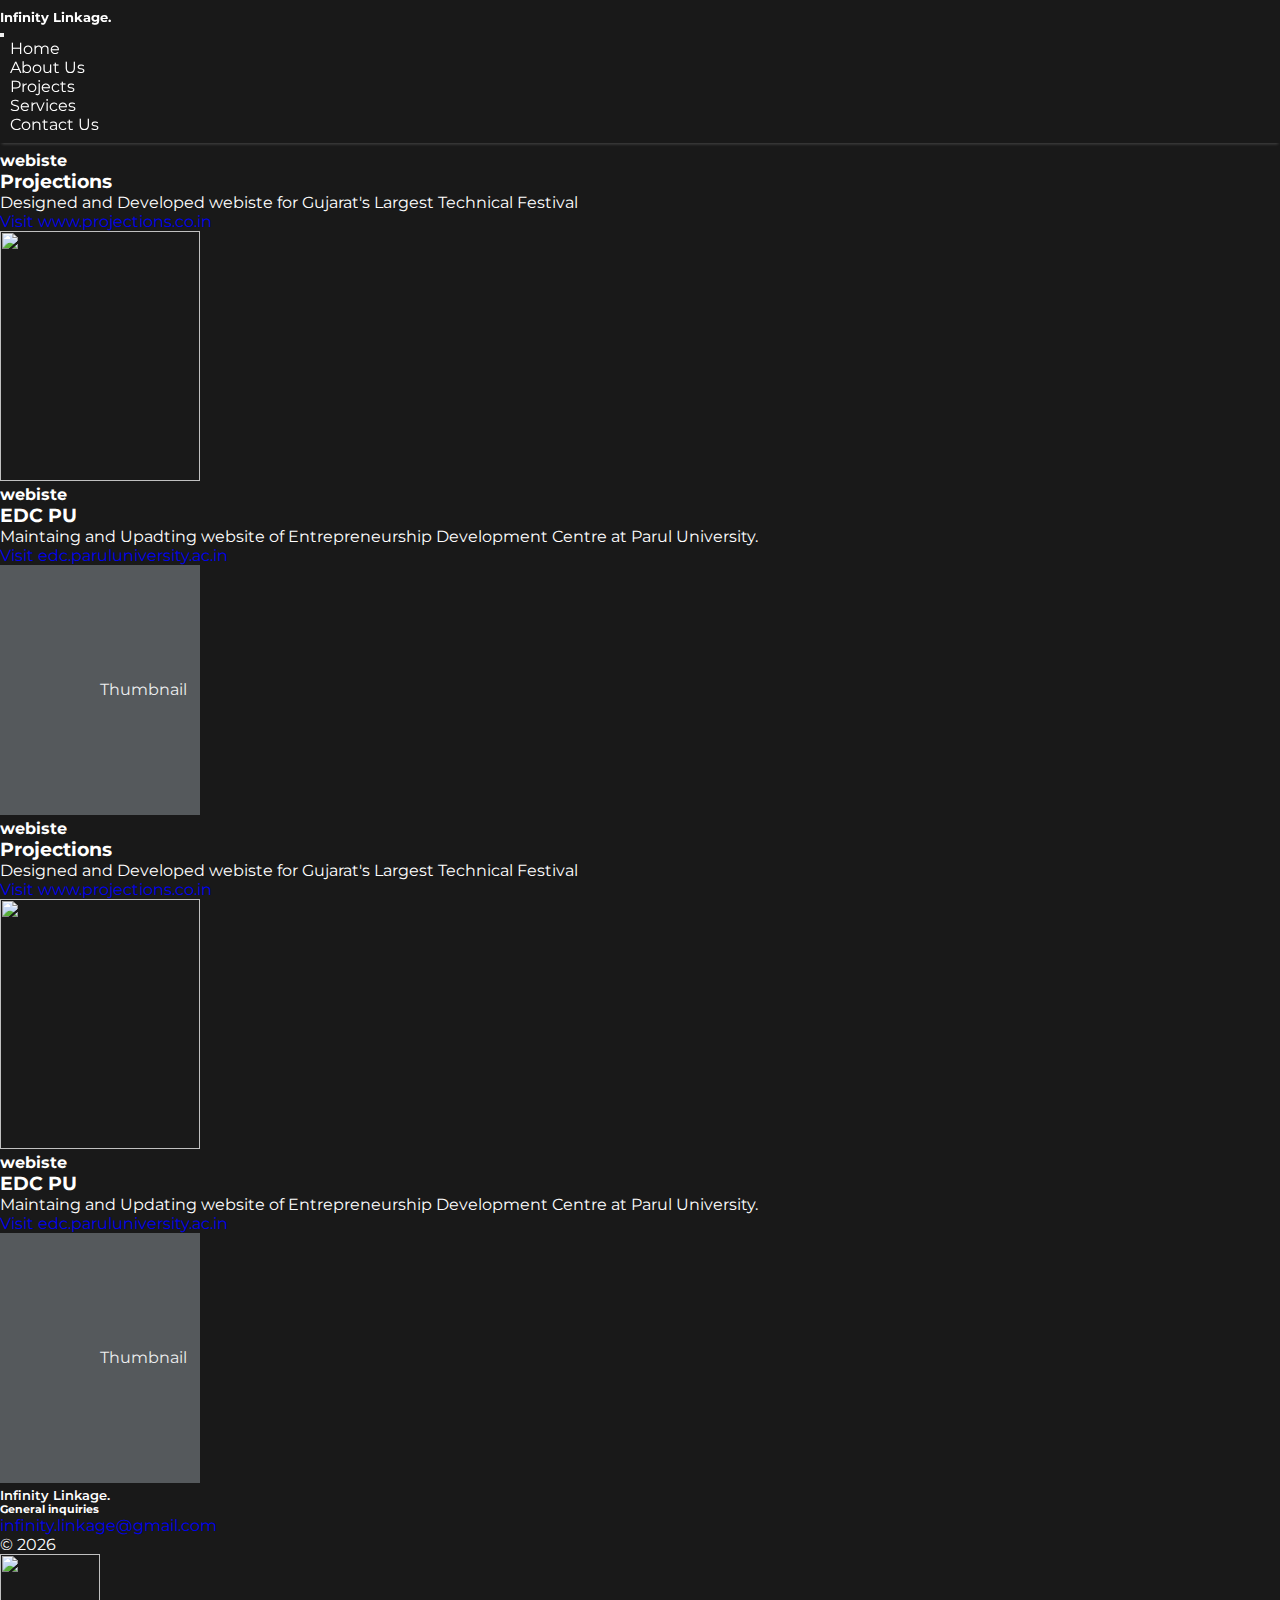
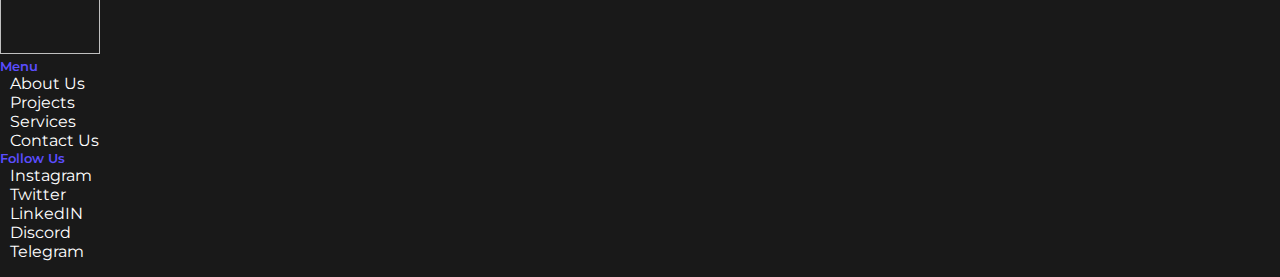
==== projects/index.html @ 618feee4 "Merge pull request #3 from reboot13-git/main" ====
<!DOCTYPE html>
<html lang="en">
<head>
    <meta charset="UTF-8">
    <meta http-equiv="X-UA-Compatible" content="IE=edge">
    <meta name="viewport" content="width=device-width, initial-scale=1.0">
    <title>Infinity Linkage</title>

    <!-- favicon -->
    <link rel="shortcut icon" href="imgs/favicon.png" type="image/x-icon">

    <!-- bootstrap -->
    <link href="https://cdn.jsdelivr.net/npm/bootstrap@5.2.0-beta1/dist/css/bootstrap.min.css" rel="stylesheet" integrity="sha384-0evHe/X+R7YkIZDRvuzKMRqM+OrBnVFBL6DOitfPri4tjfHxaWutUpFmBp4vmVor" crossorigin="anonymous">
    <script src="https://cdn.jsdelivr.net/npm/bootstrap@5.2.0-beta1/dist/js/bootstrap.bundle.min.js" integrity="sha384-pprn3073KE6tl6bjs2QrFaJGz5/SUsLqktiwsUTF55Jfv3qYSDhgCecCxMW52nD2" crossorigin="anonymous"></script>
     
    <!-- aos  -->
    <link href="https://unpkg.com/aos@2.3.1/dist/aos.css" rel="stylesheet">
    <script src="https://unpkg.com/aos@2.3.1/dist/aos.js"></script>
    <!-- css -->
    <link rel="stylesheet" href="style.css">

    <!-- js  -->
    <script src="https://ajax.googleapis.com/ajax/libs/jquery/3.6.0/jquery.min.js"></script>
    <script src="../js/main.js" defer></script>
</head>
<body oncontextmenu="return false">
 
    <nav class="navbar fixed-top navbar-expand-lg bg-dark">
        <div class="container">
          <a class="navbar-brand logo" href="/" ><h5>Infinity Linkage.</h5></a>
          <button class="navbar-toggler" type="button" data-bs-toggle="collapse" data-bs-target="#navbarNavDropdown" aria-controls="navbarNavDropdown" aria-expanded="false" aria-label="Toggle navigation">
            <span class="navbar-toggler-icon"></span>
          </button>
          <div class="collapse navbar-collapse" id="navbarNavDropdown">
            <ul class="navbar-nav ms-auto">
              <li class="nav-item">
                <a class="nav-link left" href="/" aria-current="page" value="home">Home</a>
              </li>
              <li class="nav-item">
                <a class="nav-link left" href="/#aboutus"  value="aboutus">About Us</a>
              </li>
              <li class="nav-item">
                <a class="nav-link left navcontact" href="#"  value="contactus" >Projects</a>
              </li>
              <li class="nav-item">
                <a class="nav-link left" href="/#services" aria-current="page" value="services">Services </a>
              </li>
              <li class="nav-item">
                <a class="nav-link left navcontact" href="/#contactus"  value="contactus" >Contact Us</a>
              </li>
       
            </ul>
          </div>
        </div>
      </nav>


      <div class="container projects" >
        <h1 class="project-title">Projects</h1>
        <div class="row mb-2"> 
          <div class="col-md-6">
            <div class="row g-0 border rounded overflow-hidden flex-md-row mb-4 shadow-sm h-md-250 position-relative">
              <div class="col p-4 d-flex flex-column position-static">
                <strong class="d-inline-block mb-2 text-success">webiste</strong>
                <h3 class="mb-0 fw-bold">Projections</h3>
                <p class="mb-auto">Designed and Developed webiste for Gujarat's Largest Technical Festival</p>
                <a href="https://projections.co.in" target="_blank" class="stretched-link">Visit www.projections.co.in</a>
              </div>
              <div class="col-auto d-none d-lg-block">
                <img width="200" height="250" src="https://i.ibb.co/s2PbQPw/Mask-group.png" >
      
              </div>
            </div>
          </div>
          <div class="col-md-6">
            <div class="row g-0 border rounded overflow-hidden flex-md-row mb-4 shadow-sm h-md-250 position-relative">
              <div class="col p-4 d-flex flex-column position-static">
                <strong class="d-inline-block mb-2 text-primary">webiste</strong>
                <h3 class="mb-0 fw-bold">EDC PU</h3>
                <p class="card-text mb-auto">Maintaing and Upadting website of Entrepreneurship Development Centre at Parul University.</p>
                <a href="https://edc.paruluniversity.ac.in" target="_blank" class="stretched-link">Visit edc.paruluniversity.ac.in</a>
              </div>
              <div class="col-auto d-none d-lg-block">
                <svg class="bd-placeholder-img" width="200" height="250" xmlns="http://www.w3.org/2000/svg" role="img" aria-label="Placeholder: Thumbnail" preserveAspectRatio="xMidYMid slice" focusable="false"><title>Placeholder</title><rect width="100%" height="100%" fill="#55595c"></rect><text x="50%" y="50%" fill="#eceeef" dy=".3em">Thumbnail</text></svg>
      
              </div>
            </div>
          </div>
         
        </div>

        <div class="row mb-2"> 
          <div class="col-md-6">
            <div class="row g-0 border rounded overflow-hidden flex-md-row mb-4 shadow-sm h-md-250 position-relative">
              <div class="col p-4 d-flex flex-column position-static">
                <strong class="d-inline-block mb-2 text-success">webiste</strong>
                <h3 class="mb-0 fw-bold">Projections</h3>
                <p class="mb-auto">Designed and Developed webiste for Gujarat's Largest Technical Festival</p>
                <a href="https://projections.co.in" target="_blank" class="stretched-link">Visit www.projections.co.in</a>
              </div>
              <div class="col-auto d-none d-lg-block">
                <img width="200" height="250" src="https://i.ibb.co/s2PbQPw/Mask-group.png" >
      
              </div>
            </div>
          </div>
          <div class="col-md-6">
            <div class="row g-0 border rounded overflow-hidden flex-md-row mb-4 shadow-sm h-md-250 position-relative">
              <div class="col p-4 d-flex flex-column position-static">
                <strong class="d-inline-block mb-2 text-primary">webiste</strong>
                <h3 class="mb-0 fw-bold">EDC PU</h3>
                <p class="card-text mb-auto">Maintaing and Updating website of Entrepreneurship Development Centre at Parul University.</p>
                <a href="https://edc.paruluniversity.ac.in" class="stretched-link">Visit edc.paruluniversity.ac.in</a>
              </div>
              <div class="col-auto d-none d-lg-block">
                <svg class="bd-placeholder-img" width="200" height="250" xmlns="http://www.w3.org/2000/svg" role="img" aria-label="Placeholder: Thumbnail" preserveAspectRatio="xMidYMid slice" focusable="false"><title>Placeholder</title><rect width="100%" height="100%" fill="#55595c"></rect><text x="50%" y="50%" fill="#eceeef" dy=".3em">Thumbnail</text></svg>
      
              </div>
            </div>
          </div>
         
        </div>

        </div>
      </div>



  



<!-- start of footer  -->
    <section class="footer">
      <div class="container">
        <footer class="row row-cols-1 row-cols-sm-2 row-cols-md-5 py-5 my-5 border-top">
          <div class="col mb-3">
           <h5 style="font-weight:600" class="mb-5">Infinity Linkage.</h5>
            <div class="inquiries">
              <h6>General inquiries</h6>
              <p> <a href="mailto:infinity.linkage@gmail.com"> infinity.linkage@gmail.com</a></p>
            </div>
            <p>© <span id="year"></span></p>
          </div>
      
          <div class="col mb-3">
            <img src="../imgs/favicon.png" alt="" height="100" width="100" srcset="">
          </div>
          <div class="col mb-3">
           
          </div>

          <div class="col mb-3">
            <h5 style="font-weight: 600; color:#5B4DFF">Menu</h5>
            <ul class="nav flex-column nav-footer">
              <li class="nav-item mb-2"><a href="/#aboutus"   class="nav-link p-0">About Us</a></li>
              <li class="nav-item mb-2"><a href="#"  class="nav-link p-0">Projects</a></li>
              <li class="nav-item mb-2"><a href="/#services"  class="nav-link p-0">Services</a></li>
              <li class="nav-item mb-2"><a href="/#contactus" class="nav-link p-0">Contact Us</a></li>
            </ul>
          </div>

      
          <div class="col mb-3">
            <h5 style="font-weight: 600; color:#5B4DFF">Follow Us</h5>
            <ul class="nav flex-column">
              <li class="nav-item mb-2"><a href="https://instagram.com/infinitylinkage" class="nav-link p-0" target="_blank" ">Instagram</a></li>
              <li class="nav-item mb-2"><a href="https://twitter.com/InfinityLinkage" class="nav-link p-0" target="_blank" ">Twitter</a></li>
              <li class="nav-item mb-2"><a href="https://www.linkedin.com/company/infinitylinkage/" class="nav-link p-0" target="_blank" ">LinkedIN</a></li>
              <li class="nav-item mb-2"><a href="https://discord.com/invite/dsVK9K3qPp" class="nav-link p-0" target="_blank" ">Discord</a></li>
              <li class="nav-item mb-2"><a href="https://telegram.me/infinity_linkage" class="nav-link p-0" target="_blank" ">Telegram</a></li>
            </ul>
          </div>
  

        </footer>
      </div>
    </section>

  <!-- end of footer  -->


</body>
</html>
---- projects/style.css ----
@import url("https://fonts.googleapis.com/css2?family=Montserrat:ital,wght@0,100;0,200;0,300;0,400;0,600;0,700;0,800;0,900;1,100;1,200;1,300;1,600&display=swap");
*, *::after, *::before {
  margin: 0;
  padding: 0;
  box-sizing: border-box;
  text-decoration: none;
}

.nav-link {
  background: transparent;
  border: none;
}

a {
  text-decoration: none;
}

a:target {
  display: block;
  position: relative;
  top: -120px;
  visibility: hidden;
}

html {
  font-size: 16px;
  scroll-behavior: smooth;
  scroll-padding-top: 6rem;
  overflow-x: hidden;
}

body {
  font-family: "Montserrat", sans-serif;
  background-color: #191919;
}

nav {
  position: fixed !important;
  top: 0;
  left: 0;
  right: 0;
  padding: 0.55rem 0 !important;
  z-index: 1;
}

.bg-dark {
  background-color: #191919 !important;
  box-shadow: 0 3px 3px -2px rgba(255, 255, 255, 0.2);
}

.logo {
  color: #fff;
  padding-top: 0.1rem;
}
.logo h5 {
  margin: 0;
  margin-bottom: -0.3rem;
}
.logo:hover {
  color: #5B4DFF;
}

.projects {
  margin-top: 5.5rem;
  color: #fff !important;
}
.projects .project-title {
  font-weight: bold;
  color: #fff;
  margin-bottom: 1.5rem;
}

.nav-link {
  color: #fff;
  padding: 0.8rem 0.1rem;
  margin-inline: 0.5rem;
}
.nav-link:hover {
  color: #fff;
  text-decoration: underline;
  transition: all 3s ease-in;
}
.nav-link:focus {
  color: #5B4DFF;
}

.navbar-toggler-icon {
  background-image: url(../imgs/menu.svg);
}

footer {
  color: #fff;
}

.footer {
  background: url(../imgs/footer.png) no-repeat center center;
  background-size: cover;
  padding-bottom: 1rem;
}

@media only screen and (max-width: 500px) {
  .footer li {
    display: flex;
    justify-content: center;
  }
  .footer {
    text-align: center;
  }
}/*# sourceMappingURL=style.css.map */
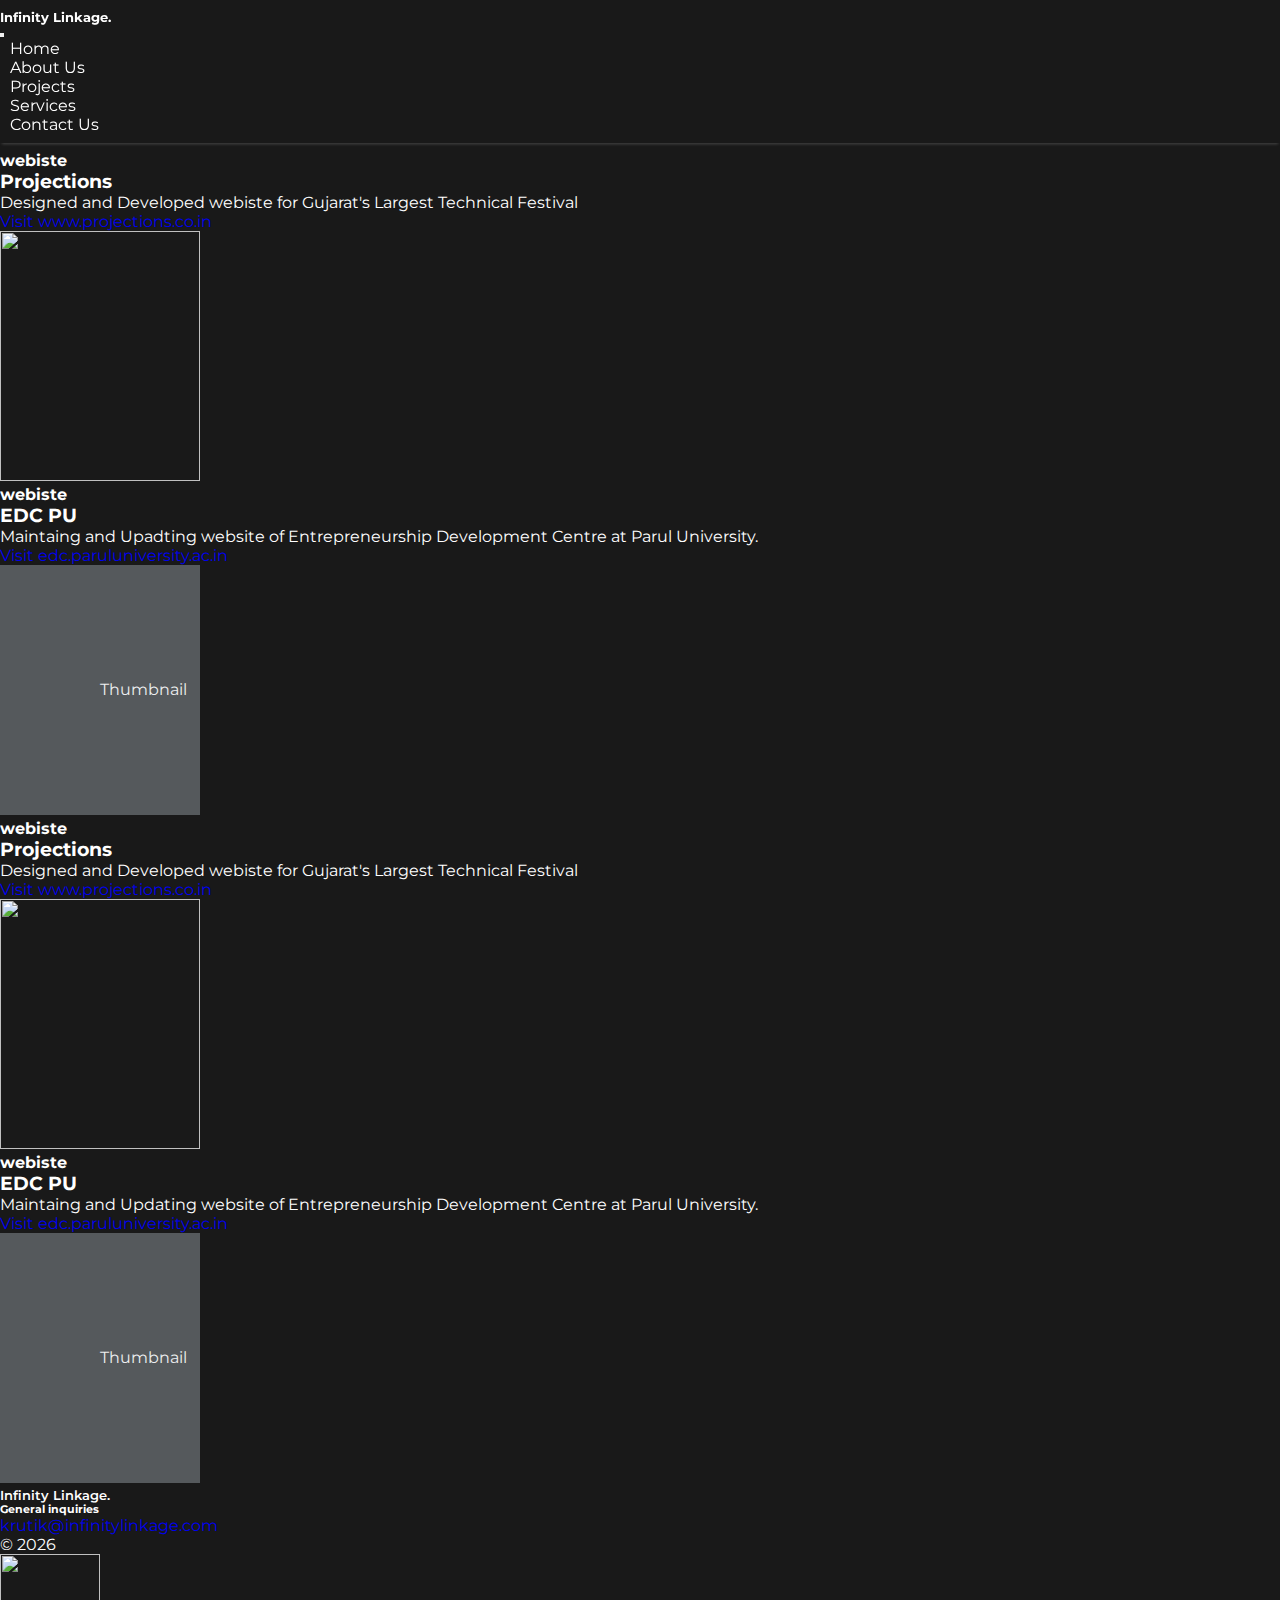
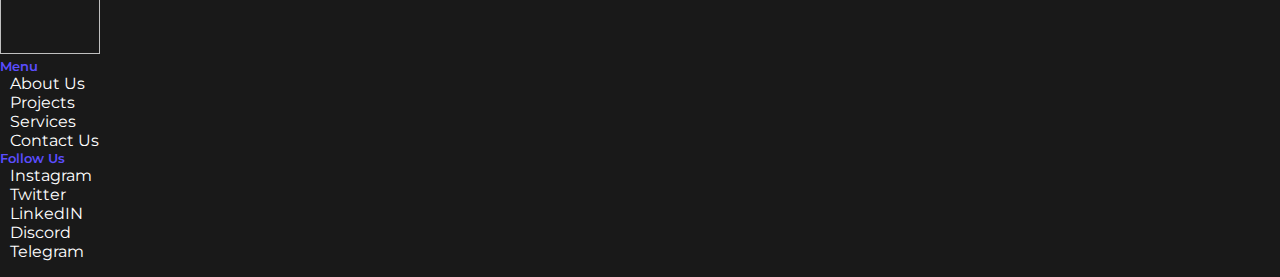
==== commit 819b06aa: "update mail" ====
--- a/projects/index.html
+++ b/projects/index.html
@@ -34,7 +34,7 @@
           <div class="collapse navbar-collapse" id="navbarNavDropdown">
             <ul class="navbar-nav ms-auto">
               <li class="nav-item">
-                <a class="nav-link left" href="/" aria-current="page" value="home">Home</a>
+                <a class="nav-link left" href="../" aria-current="page" value="home">Home</a>
               </li>
               <li class="nav-item">
                 <a class="nav-link left" href="/#aboutus"  value="aboutus">About Us</a>
@@ -121,8 +121,8 @@
          
         </div>
 
-        </div>
       </div>
+      
 
 
 
@@ -138,7 +138,7 @@
            <h5 style="font-weight:600" class="mb-5">Infinity Linkage.</h5>
             <div class="inquiries">
               <h6>General inquiries</h6>
-              <p> <a href="mailto:infinity.linkage@gmail.com"> infinity.linkage@gmail.com</a></p>
+              <p><a href="mailto:krutik@infinitylinkage.com">krutik@infinitylinkage.com</a></p>
             </div>
             <p>© <span id="year"></span></p>
           </div>
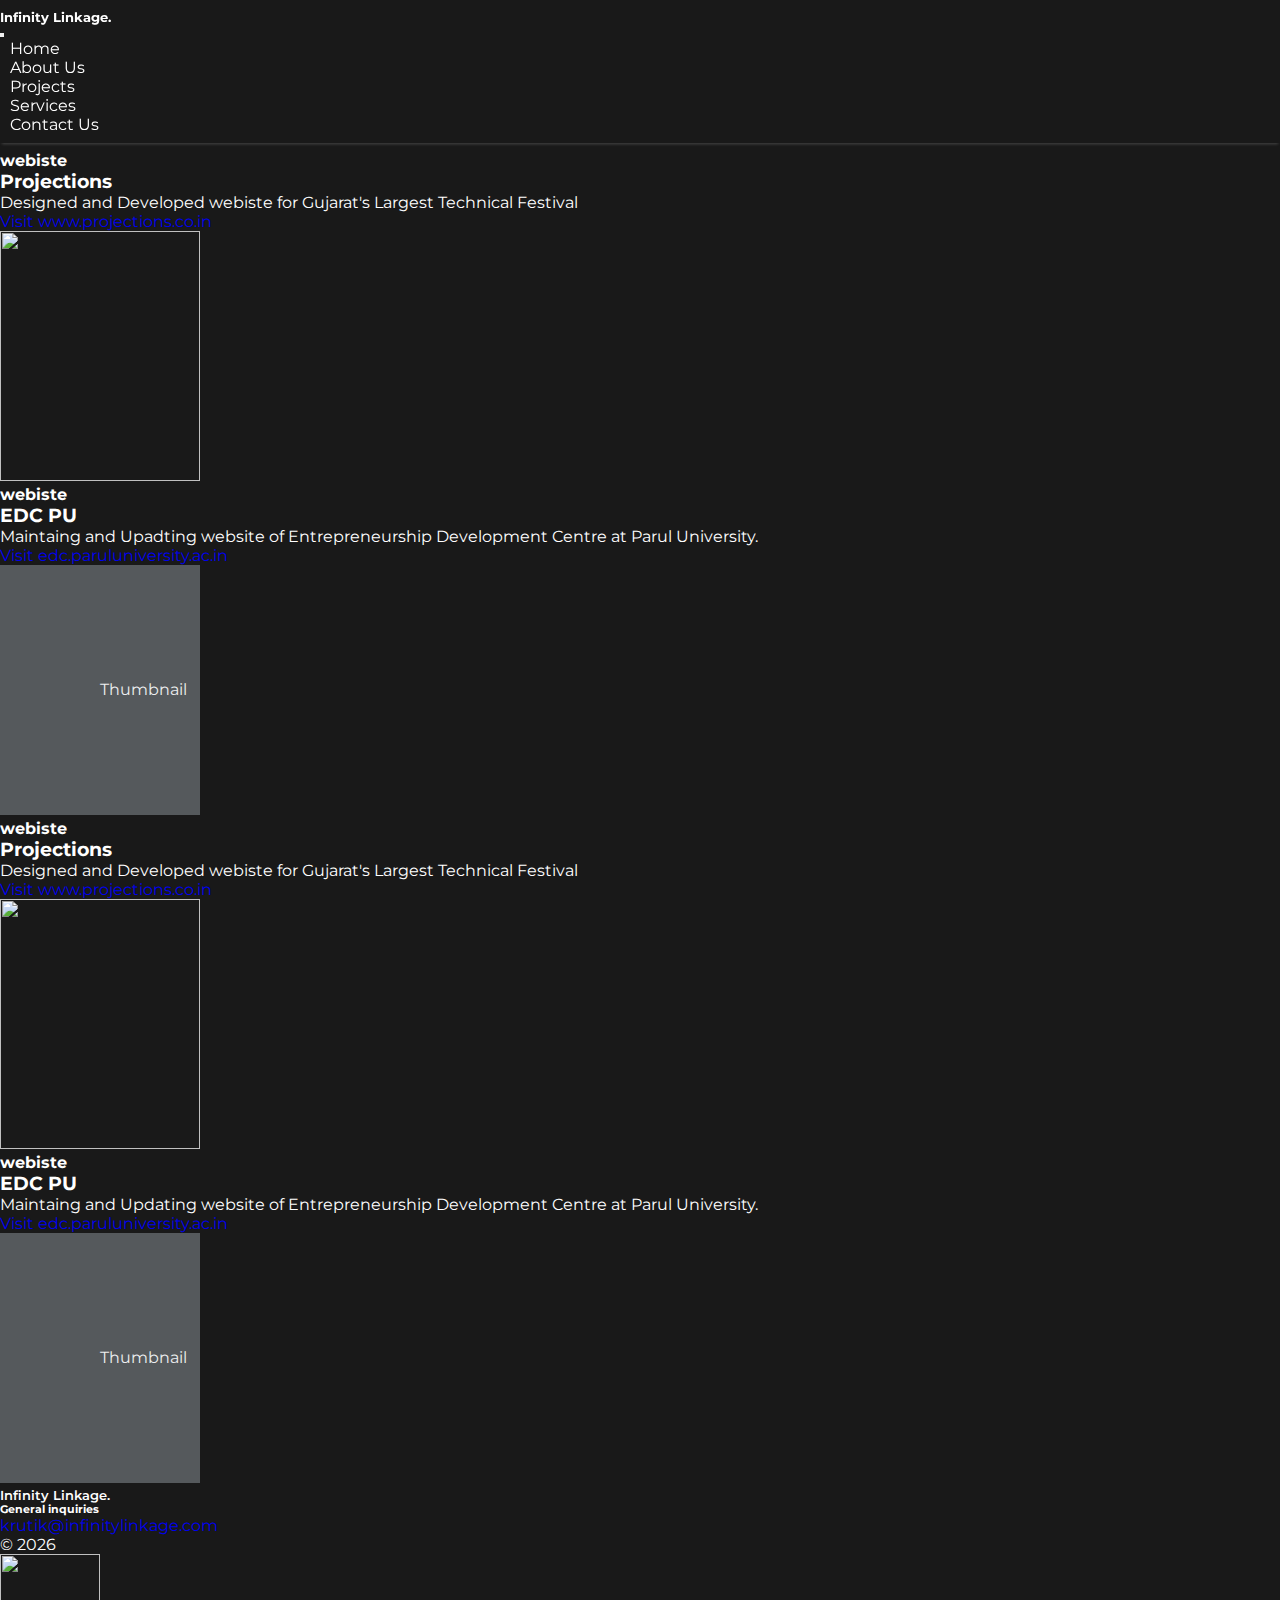
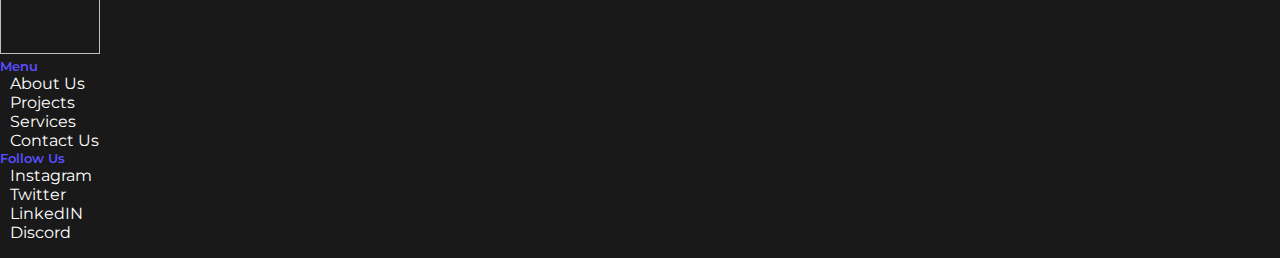
==== commit 3632451d: "update" ====
--- a/projects/index.html
+++ b/projects/index.html
@@ -160,7 +160,6 @@
             </ul>
           </div>
 
-      
           <div class="col mb-3">
             <h5 style="font-weight: 600; color:#5B4DFF">Follow Us</h5>
             <ul class="nav flex-column">
@@ -168,10 +167,8 @@
               <li class="nav-item mb-2"><a href="https://twitter.com/InfinityLinkage" class="nav-link p-0" target="_blank" ">Twitter</a></li>
               <li class="nav-item mb-2"><a href="https://www.linkedin.com/company/infinitylinkage/" class="nav-link p-0" target="_blank" ">LinkedIN</a></li>
               <li class="nav-item mb-2"><a href="https://discord.com/invite/dsVK9K3qPp" class="nav-link p-0" target="_blank" ">Discord</a></li>
-              <li class="nav-item mb-2"><a href="https://telegram.me/infinity_linkage" class="nav-link p-0" target="_blank" ">Telegram</a></li>
             </ul>
           </div>
-  
 
         </footer>
       </div>
